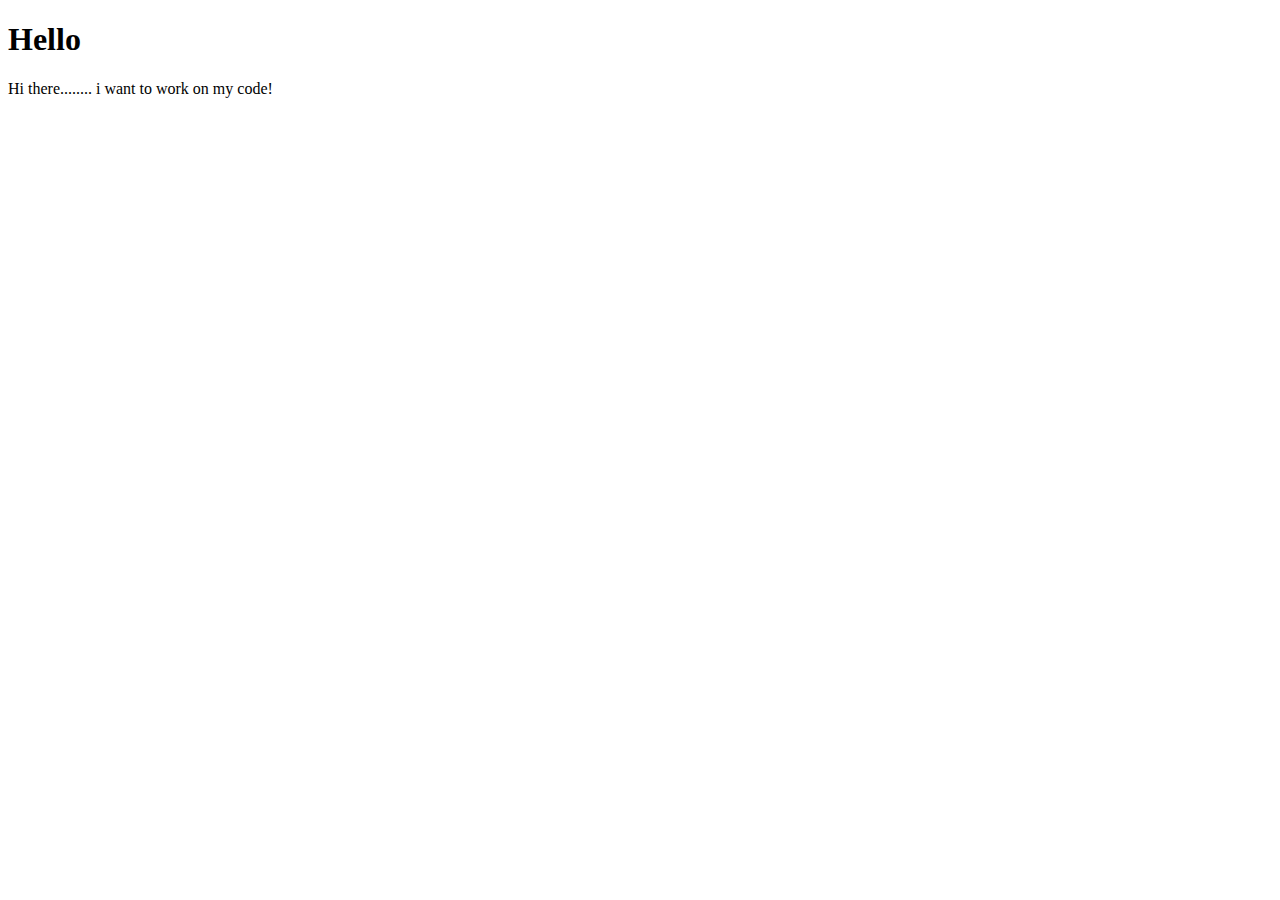
==== aboutUs.html @ b5f68cdb "rechecking" ====
<!DOCTYPE html>
<html>
    <head>
        <title> About Us</title>
        
    </head>
    <body>
        <h1>Hello</h1>
        <p>Hi there........
            i want to work on my code!
        </p>
    </body>
</html>
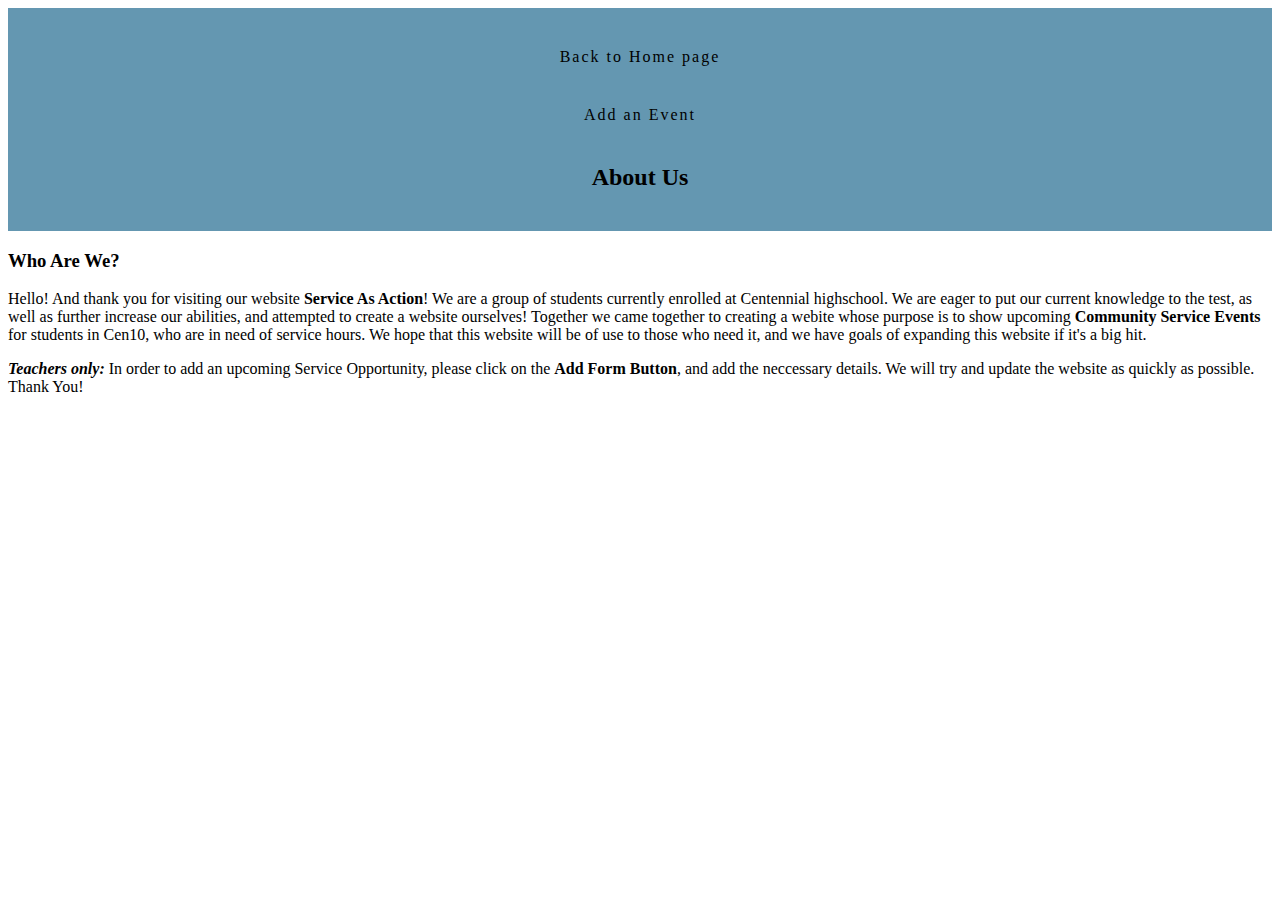
==== commit 6997aa89: "Started formatting "About Us" Page + CSS Styling" ====
--- a/aboutUs.html
+++ b/aboutUs.html
@@ -1,13 +1,36 @@
 <!DOCTYPE html>
 <html>
-    <head>
+    <head class>
+
         <title> About Us</title>
+        <link href = "aboutUsStyle.css" rel = "stylesheet"/>
+        <meta name = "About Us Webpage" content = "About Us Info" />
         
     </head>
-    <body>
-        <h1>Hello</h1>
-        <p>Hi there........
-            i want to work on my code!
-        </p>
+
+    <nav class = "navigation">
+        <ul>
+            <li>Back to Home page</li>
+            <li>Add an Event</li>
+        </ul>
+        <h2 class = "header">About Us</h2>
+    </nav>
+
+    <body class = "Body">
+        <h3 class = "Section Header">Who Are We?</h3>
+        <div class = "Info Section">
+            <p class = "Paragraph">
+                Hello! And thank you for visiting our website <b>Service As Action</b>! We are a group of students currently enrolled at Centennial highschool.
+                We are eager to put our current knowledge to the test, as well as further increase our abilities, and attempted to create a website ourselves!
+                Together we came together to creating a webite whose purpose is to show upcoming <b>Community Service Events</b> for students in Cen10, 
+                who are in need of service hours. We hope that this website will be of use to those who need it, and we have goals of expanding this website 
+                if it's a big hit.
+            </p>
+            <p class = "Paragraph">
+                <b><em>Teachers only:</em></b> 
+                In order to add an upcoming Service Opportunity, please click on the <b>Add Form Button</b>, and add the neccessary details. We will try and 
+                update the website as quickly as possible. Thank You!
+            </p>
+        </div>
     </body>
 </html>--- a/aboutUsStyle.css
+++ b/aboutUsStyle.css
@@ -0,0 +1,17 @@
+.navigation{
+    background-color: #6497B1;
+    text-align: center;
+    padding: 20px;
+}
+
+.navigation ul {
+    margin: 0;
+    padding: 0;
+}
+
+.navigation li {
+    font-weight: 100;
+    letter-spacing: 2px;
+    padding: 20px;
+    list-style-type: none;
+}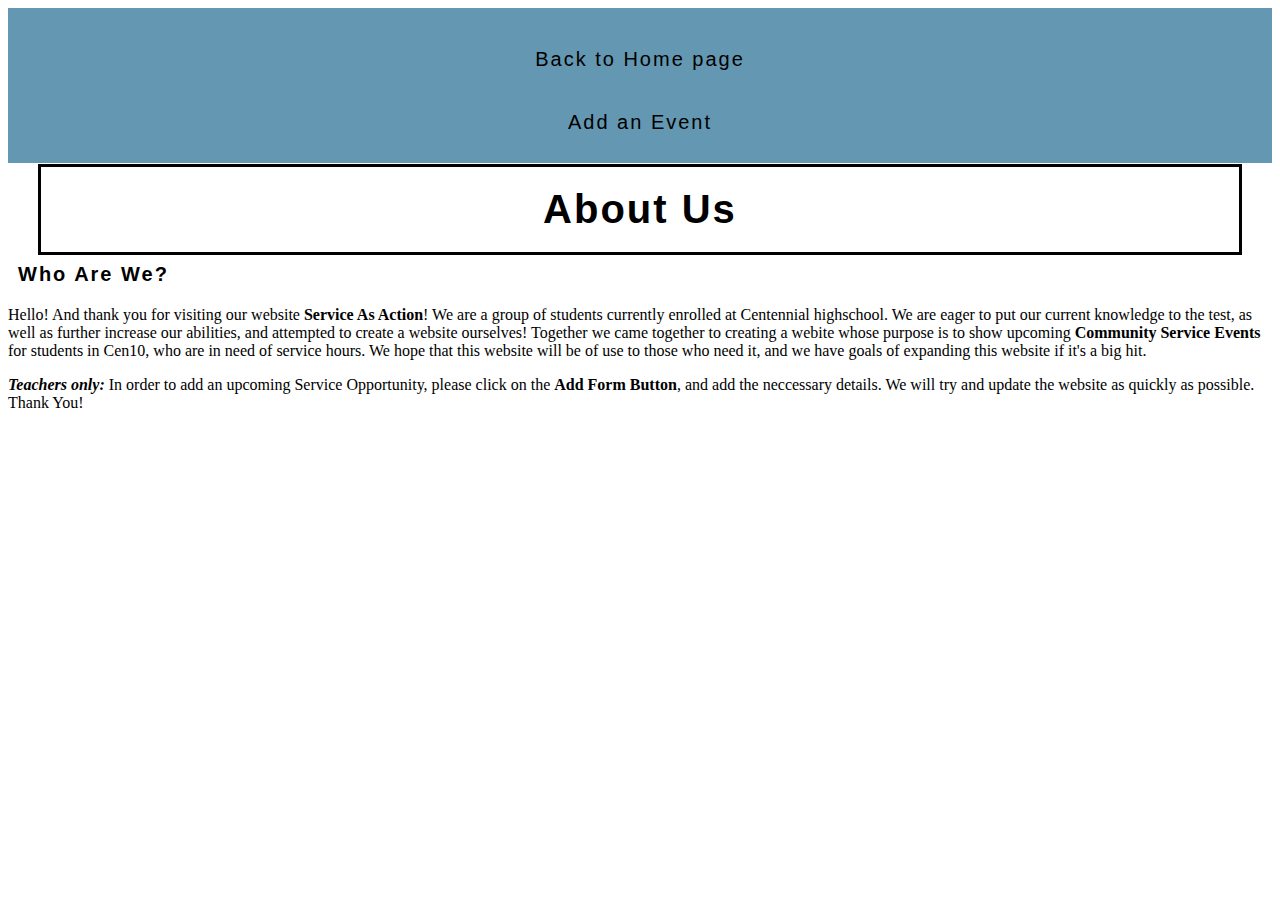
==== commit 2b549762: "Design Testing; WIP" ====
--- a/aboutUs.html
+++ b/aboutUs.html
@@ -16,8 +16,8 @@
         <h2 class = "header">About Us</h2>
     </nav>
 
-    <body class = "Body">
-        <h3 class = "Section Header">Who Are We?</h3>
+    <body>
+        <h3>Who Are We?</h3>
         <div class = "Info Section">
             <p class = "Paragraph">
                 Hello! And thank you for visiting our website <b>Service As Action</b>! We are a group of students currently enrolled at Centennial highschool.
--- a/aboutUsStyle.css
+++ b/aboutUsStyle.css
@@ -2,6 +2,8 @@
     background-color: #6497B1;
     text-align: center;
     padding: 20px;
+    height: 115px;
+    width: auto;
 }
 
 .navigation ul {
@@ -13,5 +15,35 @@
     font-weight: 100;
     letter-spacing: 2px;
     padding: 20px;
+    font-size: 20px;
+    font-family: sans-serif;
     list-style-type: none;
+}
+
+li:hover {
+    color: darkgray;
+}
+
+.header{
+    font-weight: extrabold;
+    letter-spacing: 2px;
+    padding: 20px;
+    font-size: 40px;
+    font-family: sans-serif;
+    margin: 10px;
+    border: 3px black solid;
+    height: auto 0;
+    width: auto 0;
+}
+
+h3{
+    font-weight: bold;
+    text-align: left;
+    letter-spacing: 2px;
+    font-size: 20px;
+    font-family: sans-serif;
+    padding: 0;
+    margin-left: 10px;
+    margin-right: 10px;
+    margin-top: 100px;
 }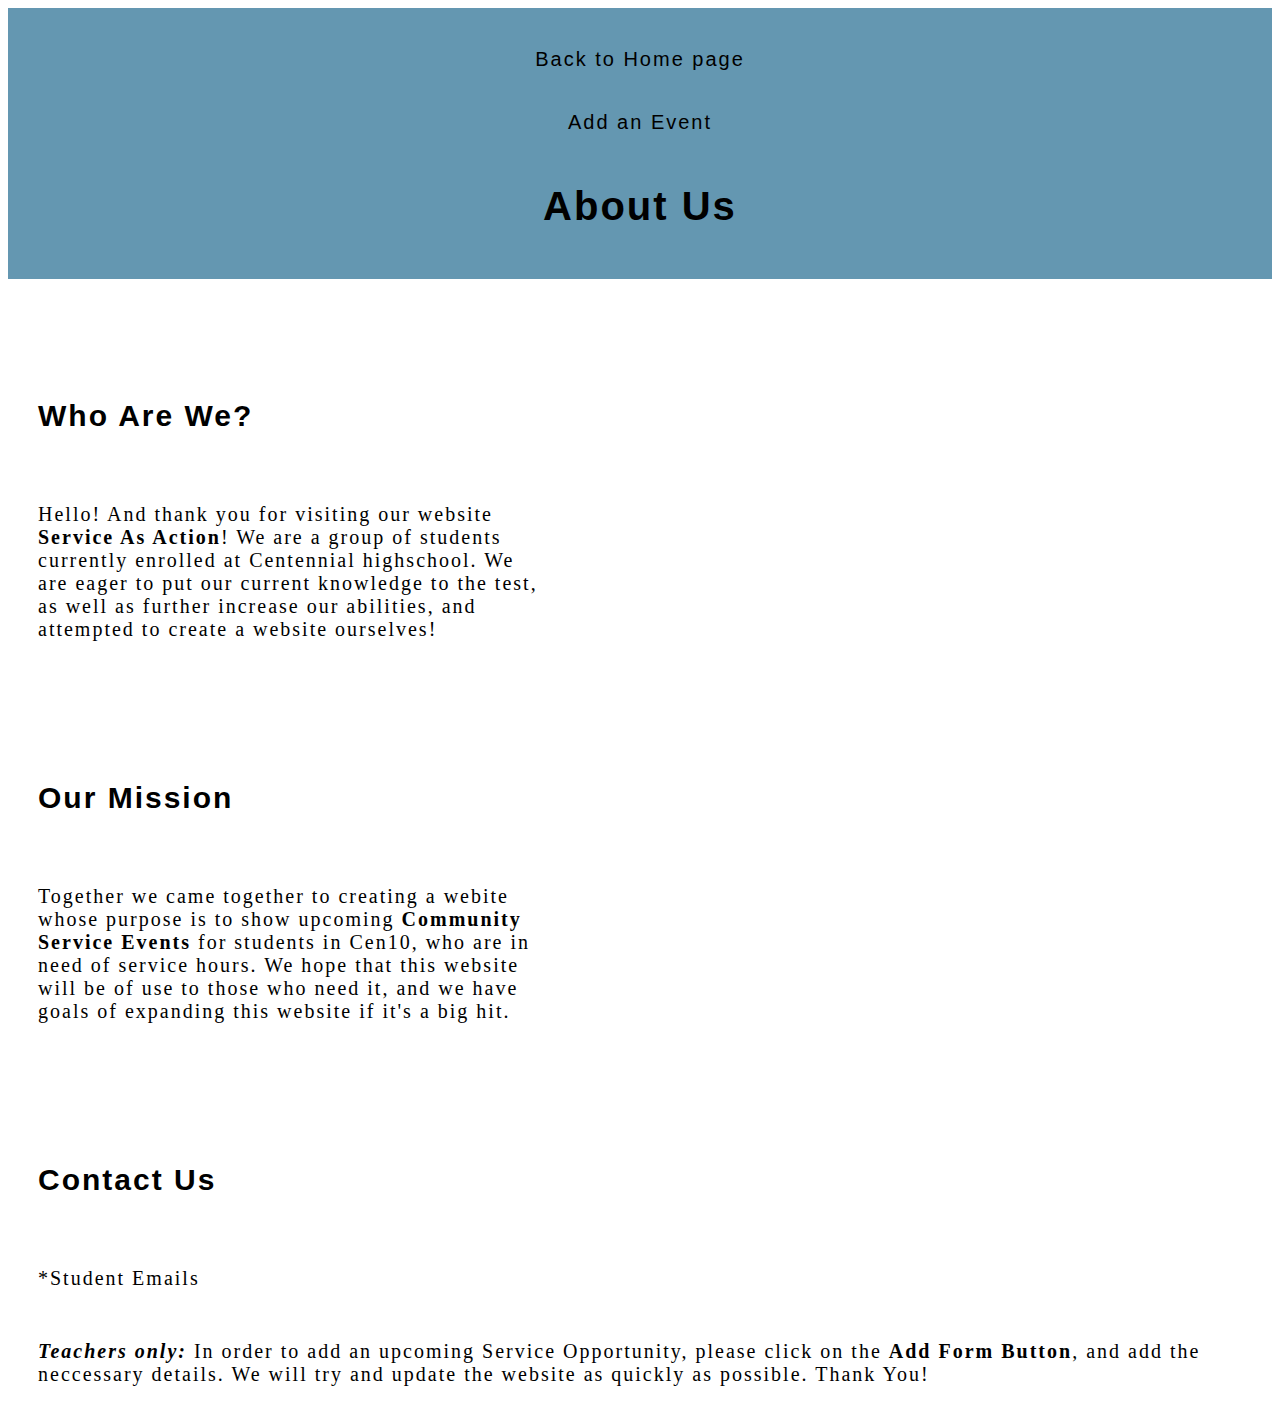
==== commit 9dc66042: "More changes + Designing -- WIP" ====
--- a/aboutUs.html
+++ b/aboutUs.html
@@ -22,11 +22,16 @@
             <p class = "Paragraph">
                 Hello! And thank you for visiting our website <b>Service As Action</b>! We are a group of students currently enrolled at Centennial highschool.
                 We are eager to put our current knowledge to the test, as well as further increase our abilities, and attempted to create a website ourselves!
-                Together we came together to creating a webite whose purpose is to show upcoming <b>Community Service Events</b> for students in Cen10, 
+            </p>
+            <h3>Our Mission</h3>
+            <p class = "Paragraph">Together we came together to creating a webite whose purpose is to show upcoming <b>Community Service Events</b> for students in Cen10, 
                 who are in need of service hours. We hope that this website will be of use to those who need it, and we have goals of expanding this website 
                 if it's a big hit.
             </p>
-            <p class = "Paragraph">
+            <h3>Contact Us</h3>
+            <p class = "Paragraph">*Student Emails
+            </p>
+            <p class = "Teacher">
                 <b><em>Teachers only:</em></b> 
                 In order to add an upcoming Service Opportunity, please click on the <b>Add Form Button</b>, and add the neccessary details. We will try and 
                 update the website as quickly as possible. Thank You!
--- a/aboutUsStyle.css
+++ b/aboutUsStyle.css
@@ -2,7 +2,7 @@
     background-color: #6497B1;
     text-align: center;
     padding: 20px;
-    height: 115px;
+    height: auto 0;
     width: auto;
 }
 
@@ -31,7 +31,6 @@
     font-size: 40px;
     font-family: sans-serif;
     margin: 10px;
-    border: 3px black solid;
     height: auto 0;
     width: auto 0;
 }
@@ -40,10 +39,30 @@
     font-weight: bold;
     text-align: left;
     letter-spacing: 2px;
-    font-size: 20px;
+    font-size: 30px;
     font-family: sans-serif;
-    padding: 0;
+    padding: 20px;
     margin-left: 10px;
     margin-right: 10px;
     margin-top: 100px;
+}
+
+.Paragraph {
+    text-align: left;
+    font: sans-serif;
+    font-size: 20px;
+    height: auto 0;
+    width: 500px;
+    padding: 20px;
+    margin: 10px 10px;
+    letter-spacing: 2px;
+}
+
+.Teacher {
+    font: sans-serif;
+    font-size: 20px;
+    height: auto 0;
+    padding: 20px;
+    margin: 10px 10px;
+    letter-spacing: 2px;;
 }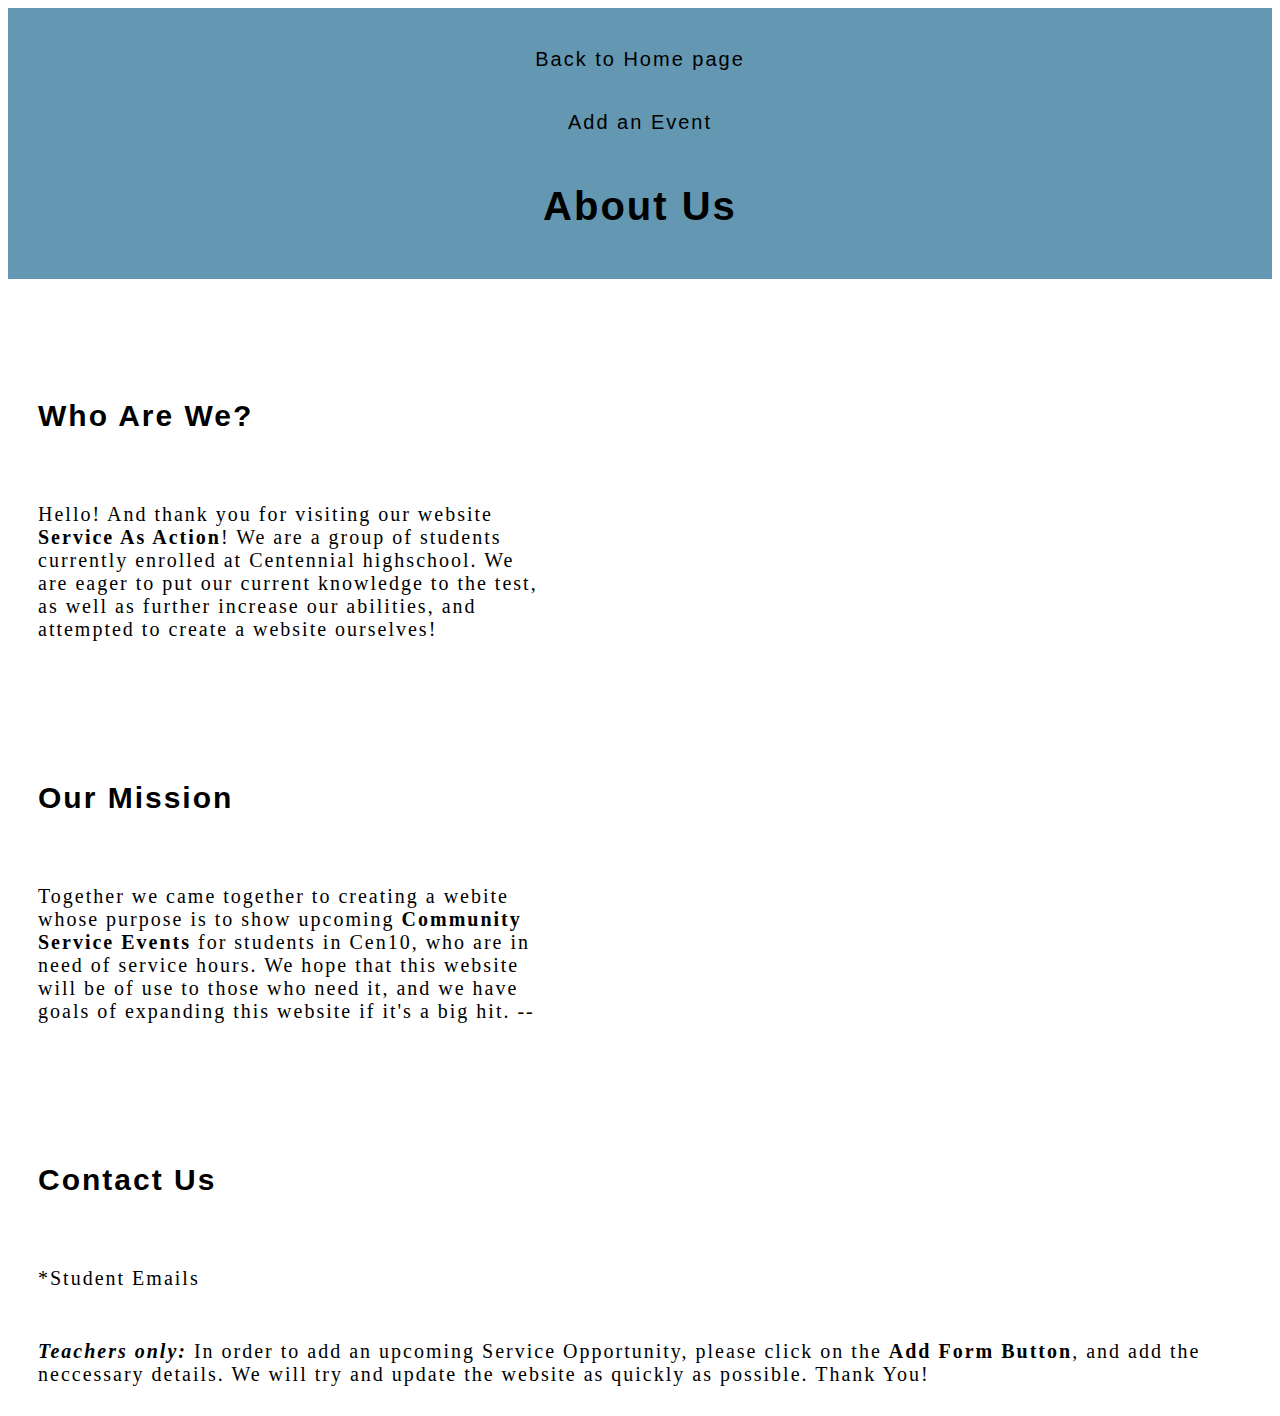
==== commit 0cbd3382: "trying different device" ====
--- a/aboutUs.html
+++ b/aboutUs.html
@@ -26,7 +26,7 @@
             <h3>Our Mission</h3>
             <p class = "Paragraph">Together we came together to creating a webite whose purpose is to show upcoming <b>Community Service Events</b> for students in Cen10, 
                 who are in need of service hours. We hope that this website will be of use to those who need it, and we have goals of expanding this website 
-                if it's a big hit.
+                if it's a big hit. --
             </p>
             <h3>Contact Us</h3>
             <p class = "Paragraph">*Student Emails
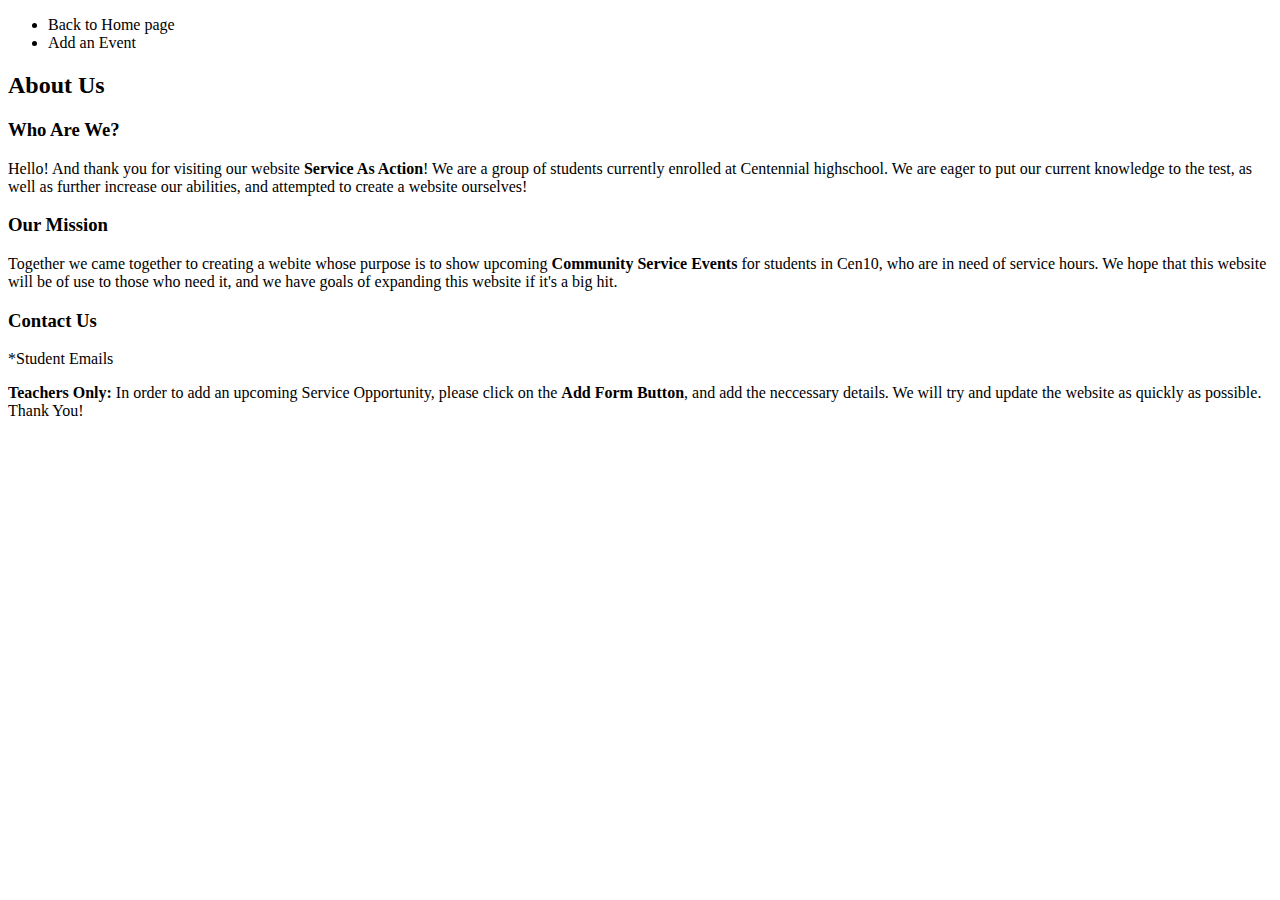
==== commit d375f4fd: "more design updating - WIP" ====
--- a/aboutUs.html
+++ b/aboutUs.html
@@ -7,7 +7,8 @@
         <meta name = "About Us Webpage" content = "About Us Info" />
         
     </head>
-
+    
+    <header>
     <nav class = "navigation">
         <ul>
             <li>Back to Home page</li>
@@ -15,10 +16,13 @@
         </ul>
         <h2 class = "header">About Us</h2>
     </nav>
+    </header>
 
+    
     <body>
-        <h3>Who Are We?</h3>
-        <div class = "Info Section">
+        
+        <div class = "info">
+            <h3>Who Are We?</h3>
             <p class = "Paragraph">
                 Hello! And thank you for visiting our website <b>Service As Action</b>! We are a group of students currently enrolled at Centennial highschool.
                 We are eager to put our current knowledge to the test, as well as further increase our abilities, and attempted to create a website ourselves!
@@ -26,16 +30,16 @@
             <h3>Our Mission</h3>
             <p class = "Paragraph">Together we came together to creating a webite whose purpose is to show upcoming <b>Community Service Events</b> for students in Cen10, 
                 who are in need of service hours. We hope that this website will be of use to those who need it, and we have goals of expanding this website 
-                if it's a big hit. --
+                if it's a big hit.     
             </p>
             <h3>Contact Us</h3>
             <p class = "Paragraph">*Student Emails
             </p>
-            <p class = "Teacher">
-                <b><em>Teachers only:</em></b> 
-                In order to add an upcoming Service Opportunity, please click on the <b>Add Form Button</b>, and add the neccessary details. We will try and 
-                update the website as quickly as possible. Thank You!
-            </p>
         </div>
+        <footer>
+            <Strong>Teachers Only: </Strong>
+            In order to add an upcoming Service Opportunity, please click on the <b>Add Form Button</b>, and add the neccessary details. We will try and 
+            update the website as quickly as possible. Thank You!
+        </footer>
     </body>
 </html>--- a/aboutUsStyle.css
+++ b/aboutUsStyle.css
@@ -1,9 +1,13 @@
-.navigation{
+/*.navigation{
     background-color: #6497B1;
     text-align: center;
     padding: 20px;
-    height: auto 0;
-    width: auto;
+    /*height: auto 0;
+    width: 100%;
+    position: fixed;
+    top: 0;
+    z-index: 10;
+
 }
 
 .navigation ul {
@@ -37,25 +41,26 @@
 
 h3{
     font-weight: bold;
-    text-align: left;
+    text-align: center;
     letter-spacing: 2px;
     font-size: 30px;
     font-family: sans-serif;
     padding: 20px;
     margin-left: 10px;
     margin-right: 10px;
-    margin-top: 100px;
+    margin-top: 50px;
+    margin-bottom: 50px;
 }
 
-.Paragraph {
-    text-align: left;
+.Paragraph{
     font: sans-serif;
+    text-align: center;
     font-size: 20px;
     height: auto 0;
-    width: 500px;
+    margin: 0;
     padding: 20px;
-    margin: 10px 10px;
     letter-spacing: 2px;
+    bottom: 200px;
 }
 
 .Teacher {
@@ -65,4 +70,17 @@
     padding: 20px;
     margin: 10px 10px;
     letter-spacing: 2px;;
-}+}
+
+.info{
+    position: relative;
+    top:200px;
+    bottom: 200px;
+}
+
+footer {
+    text-align: center;
+    height: 100px;
+    bottom: 100px;
+}
+*/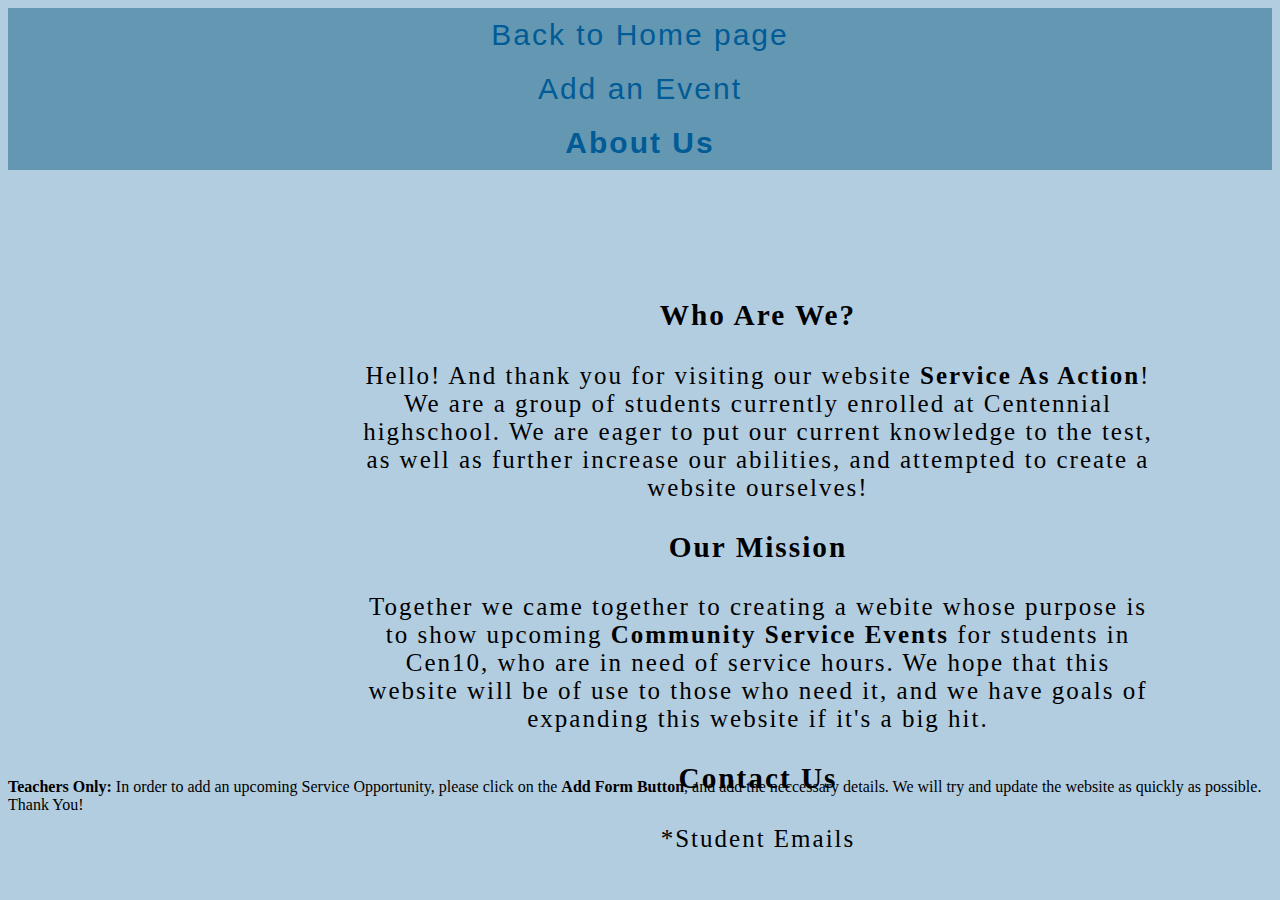
==== commit ff9327d8: "Design Changes WIP" ====
--- a/aboutUs.html
+++ b/aboutUs.html
@@ -13,26 +13,27 @@
         <ul>
             <li>Back to Home page</li>
             <li>Add an Event</li>
+            <li id = logo> About Us </li>
         </ul>
-        <h2 class = "header">About Us</h2>
     </nav>
+    
     </header>
 
     
     <body>
         
         <div class = "info">
-            <h3>Who Are We?</h3>
+            <h3 class = heading>Who Are We?</h3>
             <p class = "Paragraph">
                 Hello! And thank you for visiting our website <b>Service As Action</b>! We are a group of students currently enrolled at Centennial highschool.
                 We are eager to put our current knowledge to the test, as well as further increase our abilities, and attempted to create a website ourselves!
             </p>
-            <h3>Our Mission</h3>
+            <h3 class = heading>Our Mission</h3>
             <p class = "Paragraph">Together we came together to creating a webite whose purpose is to show upcoming <b>Community Service Events</b> for students in Cen10, 
                 who are in need of service hours. We hope that this website will be of use to those who need it, and we have goals of expanding this website 
                 if it's a big hit.     
             </p>
-            <h3>Contact Us</h3>
+            <h3 class = heading>Contact Us</h3>
             <p class = "Paragraph">*Student Emails
             </p>
         </div>
--- a/aboutUsStyle.css
+++ b/aboutUsStyle.css
@@ -1,8 +1,70 @@
+.navigation ul {
+    margin: 0;
+    padding: 0;
+    text-align: center;
+    background-color: #6497B1;
+    /*position: fixed;
+    left: 670px;*/
+  }
+  
+  .navigation li {
+    font-weight: 100;
+    font-size: 30px;
+    letter-spacing: 2px;
+    padding: 10px;
+    list-style-type: none;
+    font-family: sans-serif;
+    color: #005B96;
+  }
+
+  li:hover{
+
+    color: #98E4D9;
+
+  }
+  #logo {
+    font-weight: bold;
+  }
+
+  .info {
+    text-align: center;
+    margin: 0px;
+    padding: 0px;
+    position: relative;
+    top: 100px;
+    width: 800px;
+    left: 350px;
+    letter-spacing: 2px;
+    font-size: 25px;
+    
+
+  }
+
+  body{
+    background-color: #B3CDE0;
+    height: 100%;
+  }
+
+
+/*.navigation{
+
+    position: fixed;
+
+    align-items: center;
+}
+
+.navigation li {
+    list-style-type: none;
+}
+
+.navigation ul{
+    text-align: center;
+}
 /*.navigation{
     background-color: #6497B1;
     text-align: center;
     padding: 20px;
-    /*height: auto 0;
+    height: auto 0;
     width: 100%;
     position: fixed;
     top: 0;
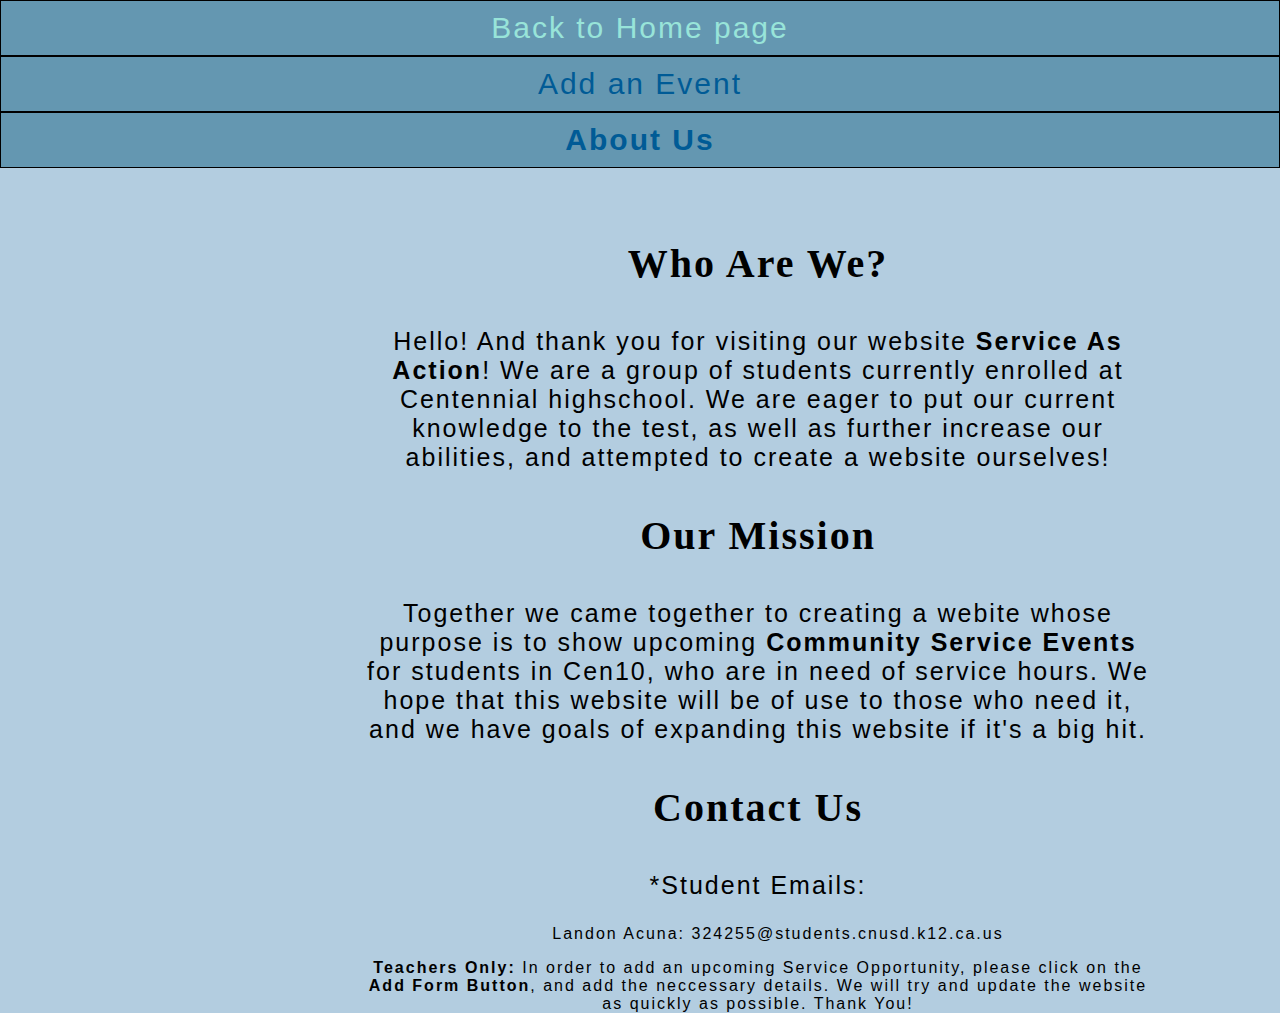
==== commit 8a15729e: "more designing WIP" ====
--- a/aboutUs.html
+++ b/aboutUs.html
@@ -34,13 +34,15 @@
                 if it's a big hit.     
             </p>
             <h3 class = heading>Contact Us</h3>
-            <p class = "Paragraph">*Student Emails
+            <p class = "Paragraph">*Student Emails:
+                <ul>
+                    <li class = "emails">Landon Acuna: 324255@students.cnusd.k12.ca.us</li>
+                </ul>
+            </p>
+            <p class = "footing">            
+                <Strong>Teachers Only: </Strong>
+                In order to add an upcoming Service Opportunity, please click on the <b>Add Form Button</b>, and add the neccessary details. We will try and update the website as quickly as possible. Thank You!
             </p>
         </div>
-        <footer>
-            <Strong>Teachers Only: </Strong>
-            In order to add an upcoming Service Opportunity, please click on the <b>Add Form Button</b>, and add the neccessary details. We will try and 
-            update the website as quickly as possible. Thank You!
-        </footer>
     </body>
 </html>--- a/aboutUsStyle.css
+++ b/aboutUsStyle.css
@@ -1,10 +1,15 @@
+
+
 .navigation ul {
     margin: 0;
     padding: 0;
     text-align: center;
     background-color: #6497B1;
-    /*position: fixed;
-    left: 670px;*/
+    position: fixed;
+    top: 0px;
+    left: 0px;
+    width: 100%;
+    z-index: 1;
   }
   
   .navigation li {
@@ -15,9 +20,11 @@
     list-style-type: none;
     font-family: sans-serif;
     color: #005B96;
+    border: 1px solid black;
+
   }
 
-  li:hover{
+  .navigation li:hover{
 
     color: #98E4D9;
 
@@ -31,13 +38,11 @@
     margin: 0px;
     padding: 0px;
     position: relative;
-    top: 100px;
+    top: 200px;
     width: 800px;
     left: 350px;
+    bottom: 500px;
     letter-spacing: 2px;
-    font-size: 25px;
-    
-
   }
 
   body{
@@ -45,7 +50,25 @@
     height: 100%;
   }
 
+  .emails{
+    list-style-type: none;
+    font-family: sans-serif;
+  }
 
+  .Paragraph{
+    font-family: sans-serif;
+    font-size: 25px;
+  }
+  .footing{
+    text-align: center;
+    bottom: 0px;
+    width: 100%;
+    font-family: sans-serif;
+  }
+
+  .heading{
+    font-size: 40px;
+  }
 /*.navigation{
 
     position: fixed;
